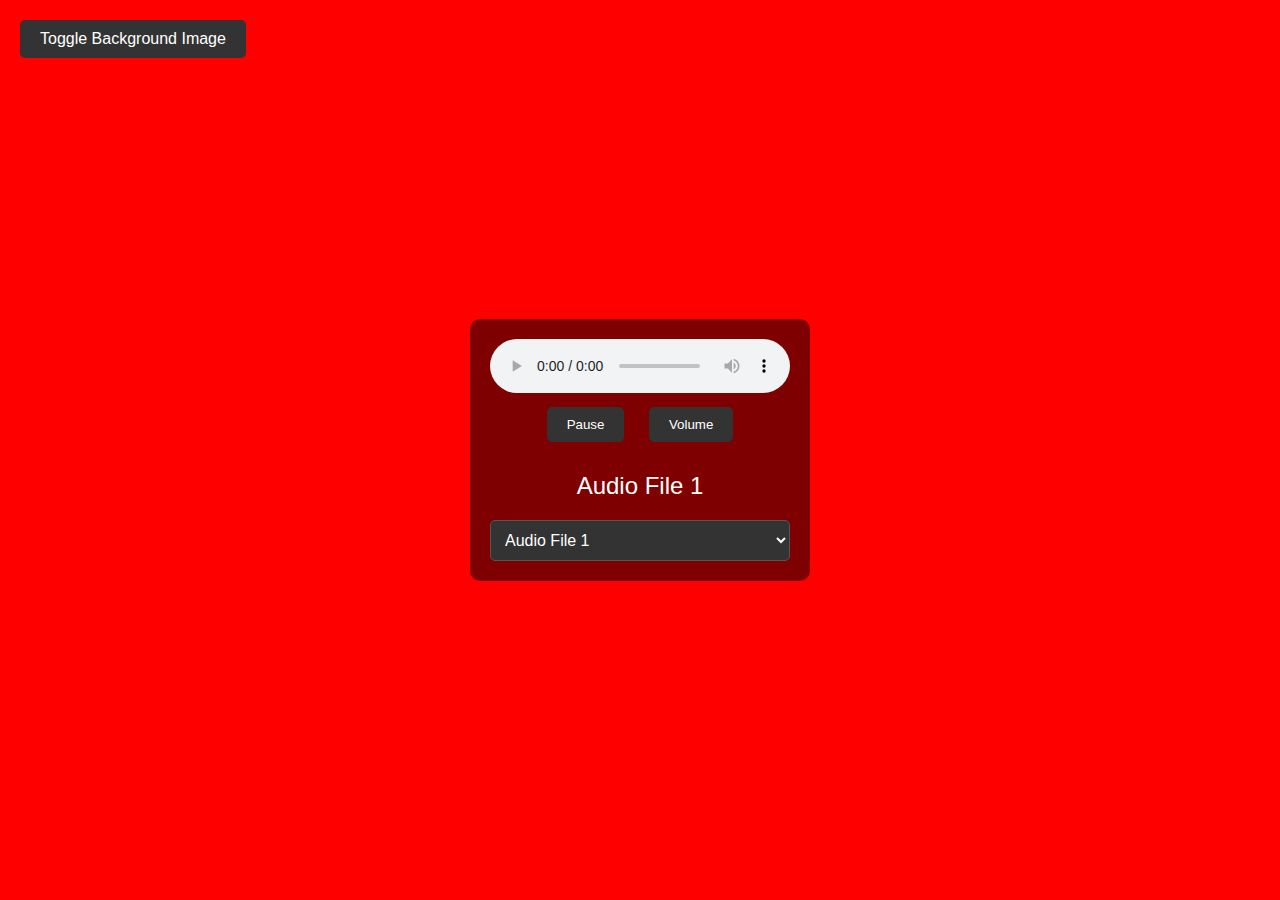
==== audio.html @ 8fdf71aa "Create audio.html" ====
<!DOCTYPE html>
<html lang="en">
<head>
  <meta charset="UTF-8">
  <meta name="viewport" content="width=device-width, initial-scale=1">
  <title>Custom Audio Player</title>
  <style>
    body {
      font-family: Arial, sans-serif;
      margin: 0;
      padding: 0;
      height: 100vh;
      background-image: url('https://www.w3schools.com/w3images/forestbridge.jpg'); /* Keep background image */
      background-size: cover;
      background-position: center;
      transition: background-color 1s ease; /* Smooth transition for background color change */
    }

    .audio-panel {
      text-align: center;
      position: absolute;
      top: 50%;
      left: 50%;
      transform: translate(-50%, -50%);
      color: white;
      padding: 20px;
      background-color: rgba(0, 0, 0, 0.5);
      border-radius: 10px;
      width: 300px; /* Limit panel width */
    }

    .audio-title {
      margin-top: 20px;
      font-size: 24px;
    }

    .control-btn {
      background-color: #333;
      color: white;
      border: none;
      padding: 10px 20px;
      cursor: pointer;
      border-radius: 5px;
      margin: 10px;
    }

    .control-btn:hover {
      background-color: #555;
    }

    .audio-select {
      margin-top: 20px;
      padding: 10px;
      font-size: 16px;
      width: 100%; /* Make the dropdown take full width of the panel */
      background-color: #333;
      color: white;
      border: 1px solid #555;
      border-radius: 5px;
    }

    /* Button to toggle background image */
    #toggle-bg-btn {
      position: absolute;
      top: 20px;
      left: 20px;
      padding: 10px 20px;
      background-color: #333;
      color: white;
      border: none;
      cursor: pointer;
      border-radius: 5px;
      font-size: 16px;
    }
    #toggle-bg-btn:hover {
      background-color: #555;
    }
  </style>
</head>
<body>

  <button id="toggle-bg-btn">Toggle Background Image</button>

  <div class="audio-panel" id="audio-panel">
    <audio id="audio-player" controls>
      <source src="audio1.mp3" type="audio/mp3">
      Your browser does not support the audio element.
    </audio>
    <div class="audio-controls">
      <button id="pause-btn" class="control-btn">Pause</button>
      <button id="volume-btn" class="control-btn">Volume</button>
    </div>
    <div class="audio-title" id="audio-title">Audio File 1</div>

    <!-- Audio List Below the Audio Title -->
    <select id="audio-select" class="audio-select">
      <option value="audio1.mp3">Audio File 1</option>
      <option value="C:\Users\Bigbasket\Documents\height\codes\tu hai wahi.mp3">Audio File 2</option>
      <option value="audio3.mp3">Audio File 3</option>
    </select>
  </div>

  <script>
    // Get elements
    const pauseBtn = document.getElementById("pause-btn");
    const volumeBtn = document.getElementById("volume-btn");
    const audioPlayer = document.getElementById("audio-player");
    const audioTitle = document.getElementById("audio-title");
    const audioSelect = document.getElementById("audio-select");
    const toggleBgBtn = document.getElementById("toggle-bg-btn");

    let isPlaying = false;
    let isBackgroundVisible = true; // Track whether the background image is visible

    // 30 different color combinations
    const colors = [
      "#ff0000", "#ff4500", "#ff6347", "#ff7f50", "#ff8c00",
      "#ffa500", "#ffb6c1", "#ff1493", "#f08080", "#f4a460",
      "#cd5c5c", "#dc143c", "#d2691e", "#b22222", "#800000",
      "#8b0000", "#ffff00", "#9acd32", "#228b22", "#006400",
      "#32cd32", "#98fb98", "#8a2be2", "#9370db", "#8b008b",
      "#4b0082", "#6a5acd", "#4169e1", "#0000ff", "#0000cd"
    ];

    // Function to change background color based on the current time of the audio
    function changeBackgroundColor() {
      const audioTime = audioPlayer.currentTime;
      const colorIndex = Math.floor(audioTime) % colors.length; // Loop through colors based on audio time
      document.body.style.backgroundColor = colors[colorIndex];
    }

    // Function to play the selected audio
    function playAudio() {
      const selectedAudio = audioSelect.value;
      const selectedText = audioSelect.options[audioSelect.selectedIndex].text; // Get the text of the selected option

      // Update the source of the audio player based on the selected audio
      audioPlayer.src = selectedAudio;

      // Show the audio panel
      document.getElementById("audio-panel").style.display = "block";

      // Play the audio
      audioPlayer.play();

      // Update the title to show the selected audio file name
      audioTitle.innerText = selectedText;

      // Start changing the background color
      if (!isPlaying) {
        isPlaying = true;
        setInterval(changeBackgroundColor, 100); // Change color every 100ms
      }
    }

    // Function to stop changing background color
    function stopChangingBackgroundColor() {
      clearInterval(colorInterval); // Stop color change
      document.body.style.backgroundColor = ''; // Reset background color to default
    }

    // Event listener for when an audio file is selected
    audioSelect.addEventListener("change", function() {
      // Play the selected audio automatically when the dropdown value changes
      playAudio();
    });

    // Handle Pause Button Click
    pauseBtn.addEventListener("click", function() {
      // Pause the audio
      audioPlayer.pause();
      audioTitle.innerText = "Audio Paused"; // Update the title

      // Stop the background color change
      stopChangingBackgroundColor();
    });

    // Handle Volume Button Click (Toggle Mute)
    volumeBtn.addEventListener("click", function() {
      // Toggle mute
      audioPlayer.muted = !audioPlayer.muted;
      volumeBtn.innerText = audioPlayer.muted ? "Unmute" : "Mute"; // Toggle button text
    });

    // Toggle background image visibility when the button is clicked
    toggleBgBtn.addEventListener("click", function() {
      isBackgroundVisible = !isBackgroundVisible;
      if (isBackgroundVisible) {
        document.body.style.backgroundImage = "url('https://www.w3schools.com/w3images/forestbridge.jpg')"; // Set the background image
      } else {
        document.body.style.backgroundImage = "none"; // Remove the background image
      }
    });

    // Initialize the player with the default audio
    playAudio();
  </script>

</body>
</html>
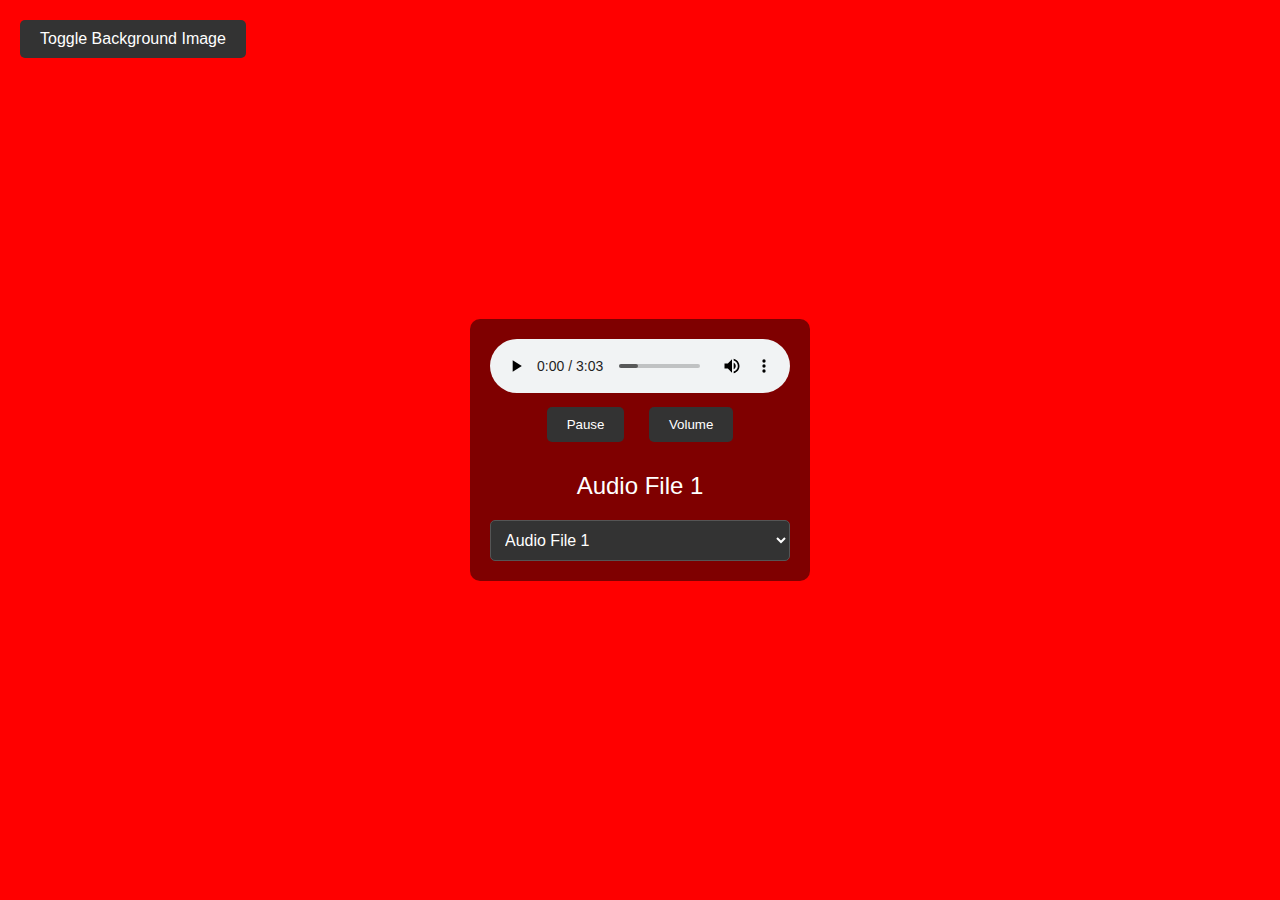
==== commit a7dda270: "Update audio.html" ====
--- a/audio.html
+++ b/audio.html
@@ -94,7 +94,7 @@
 
     <!-- Audio List Below the Audio Title -->
     <select id="audio-select" class="audio-select">
-      <option value="audio1.mp3">Audio File 1</option>
+      <option value="MUSIC/Arcade - Arcade (160 kbps).mp3">Audio File 1</option>
       <option value="C:\Users\Bigbasket\Documents\height\codes\tu hai wahi.mp3">Audio File 2</option>
       <option value="audio3.mp3">Audio File 3</option>
     </select>
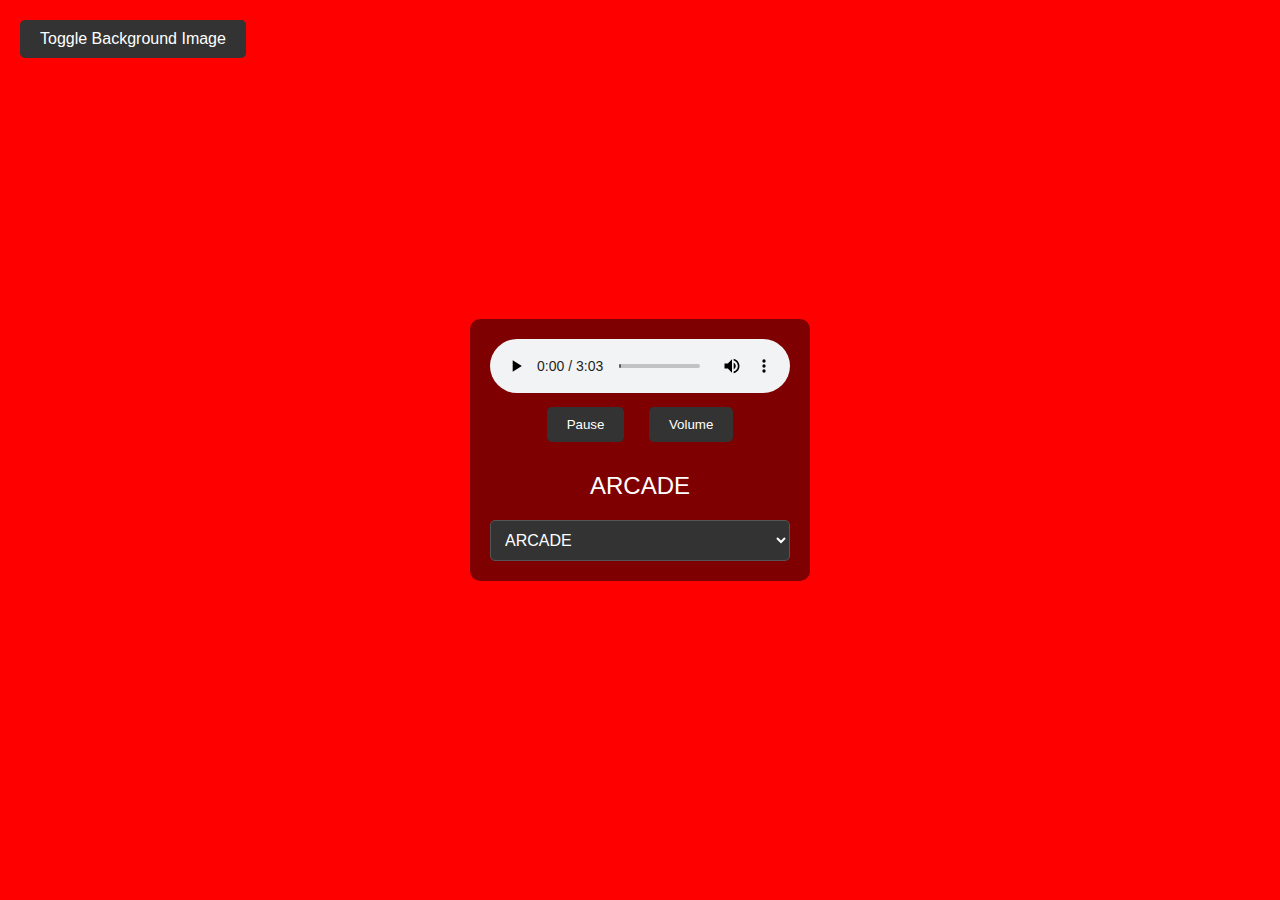
==== commit cccab17d: "Update audio.html" ====
--- a/audio.html
+++ b/audio.html
@@ -94,10 +94,13 @@
 
     <!-- Audio List Below the Audio Title -->
     <select id="audio-select" class="audio-select">
-      <option value="MUSIC/Arcade - Arcade (160 kbps).mp3">Audio File 1</option>
-      <option value="C:\Users\Bigbasket\Documents\height\codes\tu hai wahi.mp3">Audio File 2</option>
-      <option value="audio3.mp3">Audio File 3</option>
-    </select>
+      <option value="MUSIC/Arcade - Arcade (160 kbps).mp3">ARCADE</option>
+      <option value="MUSIC/Uska Hi Banana 1920 Evil Returns 128 Kbps.mp3">USAKA HI BANA</option>
+      <option value="MUSIC/Meri Jaan Gangubai Kathiawadi 128 Kbps.mp3">MERI JAAN </option>
+      <option value="MUSIC/Ed Sheeran - Perfect(Pagalworld.skin).mp3">PERFECT</option>
+      <option value="MUSIC/Tu-Tu-Hai-Wahi(PagalNew.Com.Se).mp3">TU TU HAI WAHI</option>
+      
+    </select>      
   </div>
 
   <script>
